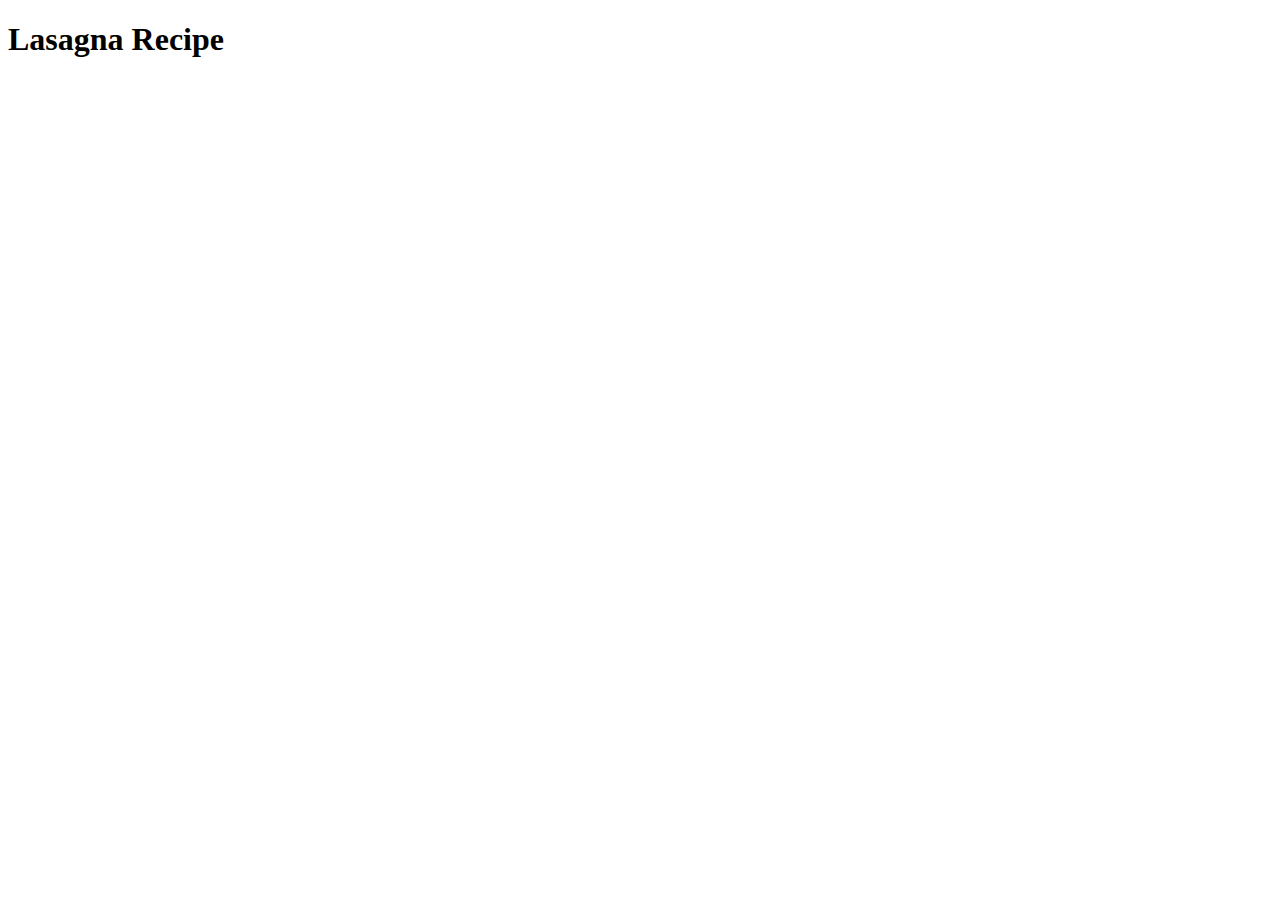
==== recipes/lasagna.html @ 64686b77 "Create initial structure" ====
<!DOCTYPE html>
<html lang="en">

<head>
    <meta charset="UTF-8">
    <meta http-equiv="X-UA-Compatible" content="IE=edge">
    <meta name="viewport" content="width=device-width, initial-scale=1.0">
    <title>Lasagna Recipe</title>
</head>

<body>
    <h1>Lasagna Recipe</h1>
</body>

</html>
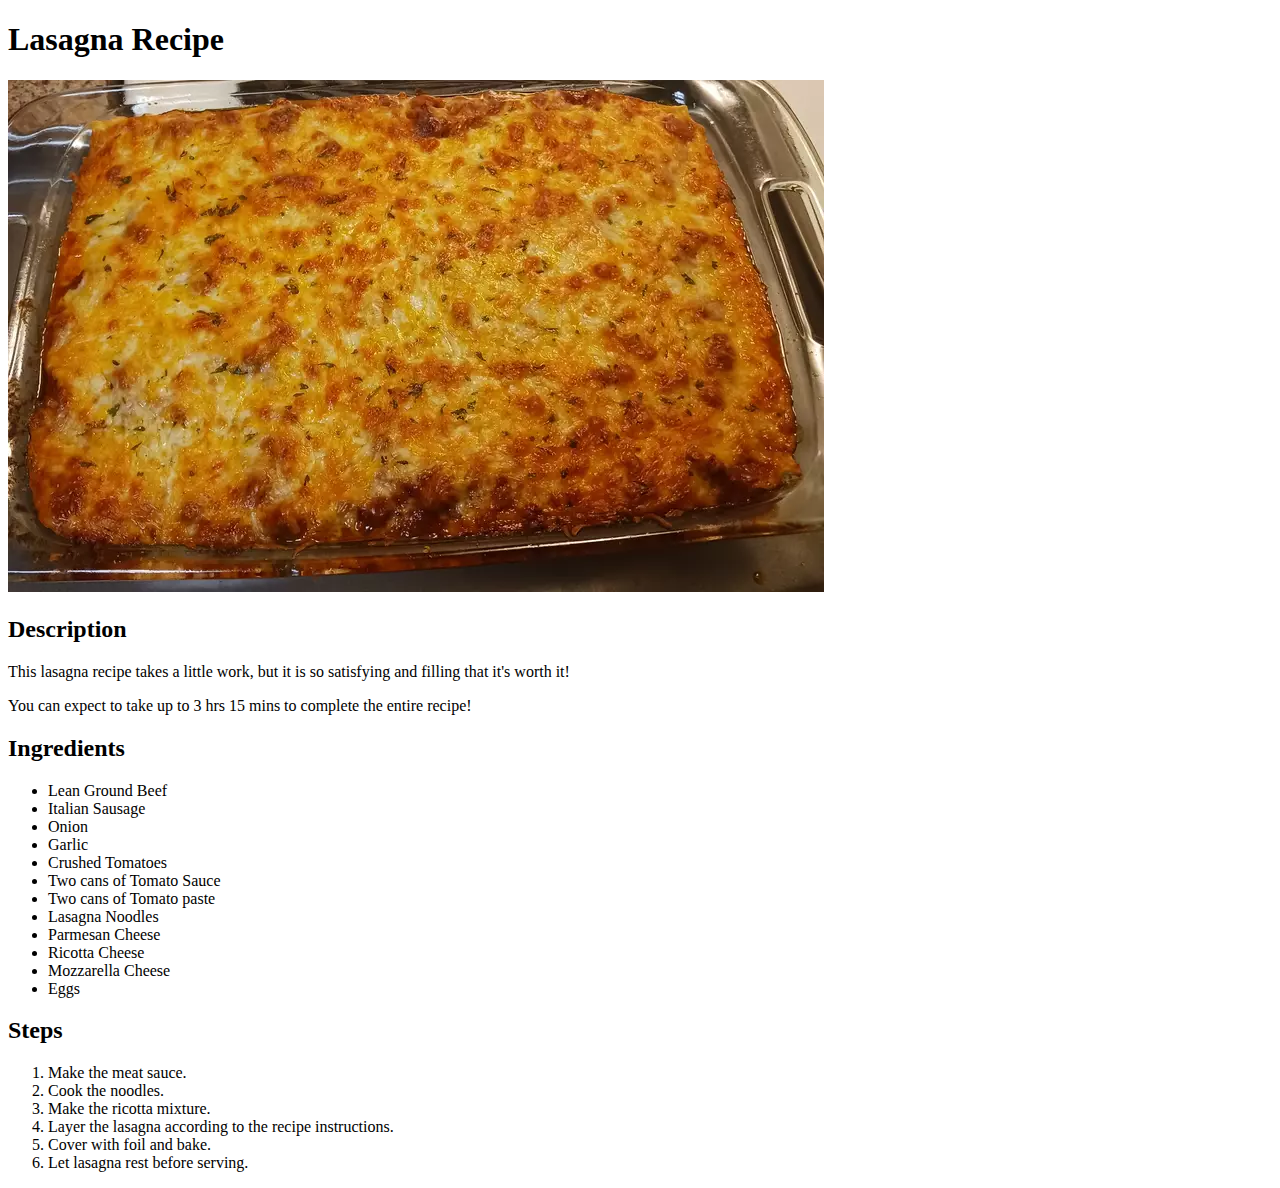
==== commit 58f84981: "Add content to the lasagna page" ====
--- a/recipes/lasagna.html
+++ b/recipes/lasagna.html
@@ -10,6 +10,35 @@
 
 <body>
     <h1>Lasagna Recipe</h1>
+    <img src="./images/image.webp" alt="The World's Best Lasagna!">
+    <h2>Description</h2>
+    <p>This lasagna recipe takes a little work, but it is so satisfying and filling that it's worth it!</p>
+    <p>You can expect to take up to 3 hrs 15 mins to complete the entire recipe!</p>
+    <h2>Ingredients</h2>
+    <ul>
+        <li>Lean Ground Beef</li>
+        <li>Italian Sausage</li>
+        <li>Onion</li>
+        <li>Garlic</li>
+        <li>Crushed Tomatoes</li>
+        <li>Two cans of Tomato Sauce</li>
+        <li>Two cans of Tomato paste</li>
+        <li>Lasagna Noodles</li>
+        <li>Parmesan Cheese</li>
+        <li>Ricotta Cheese</li>
+        <li>Mozzarella Cheese</li>
+        <li>Eggs</li>
+    </ul>
+    <h2>Steps</h2>
+    <ol>
+        <li>Make the meat sauce.</li>
+        <li>Cook the noodles.</li>
+        <li>Make the ricotta mixture.</li>
+        <li>Layer the lasagna according to the recipe instructions.</li>
+        <li>Cover with foil and bake.</li>
+        <li>Let lasagna rest before serving.</li>
+    </ol>
+
 </body>
 
 </html>